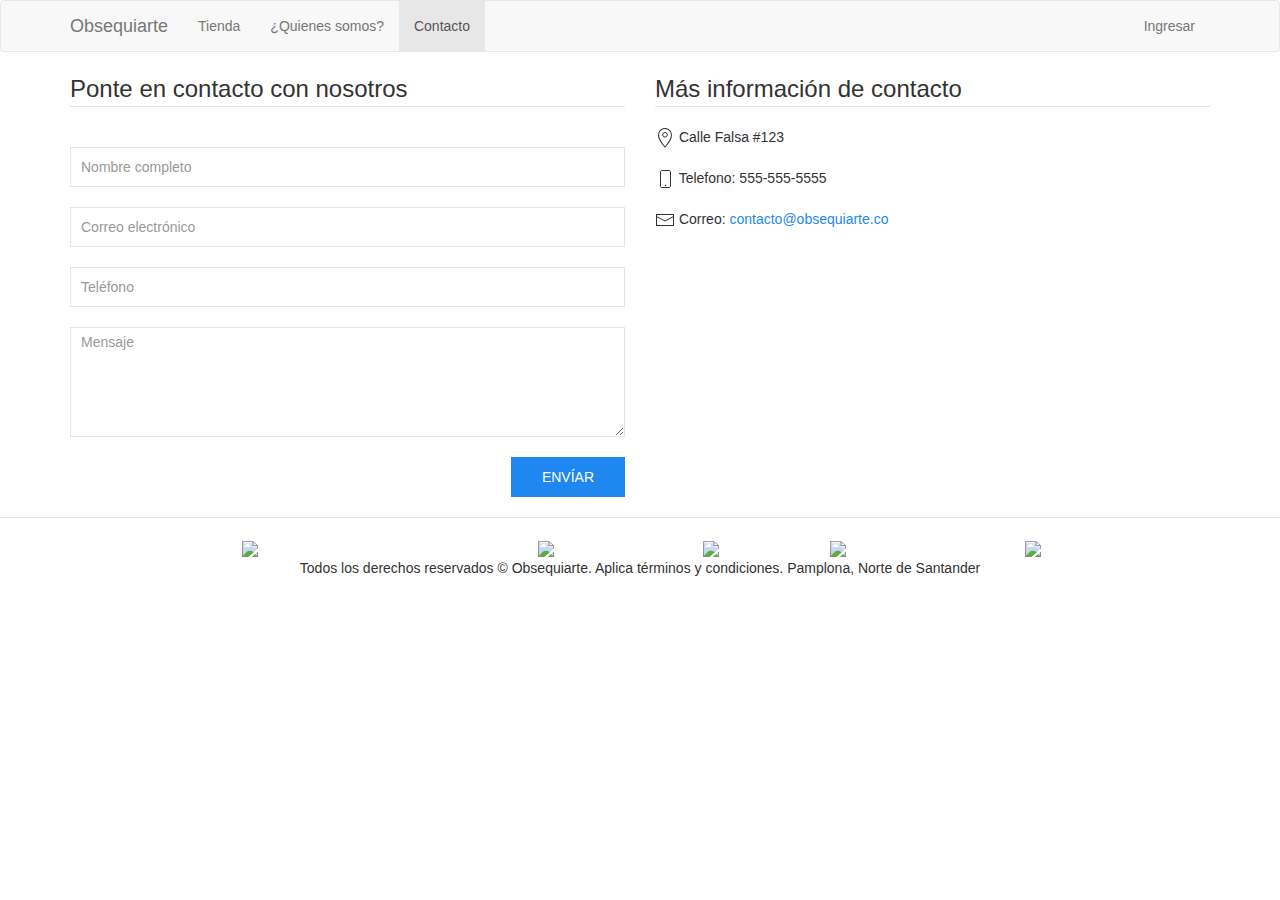
==== contacto.html @ edc38e98 "Contacto" ====
<!DOCTYPE html>
<html lang="en">

<head>
  <meta charset="UTF-8">
  <meta name="viewport" content="width=device-width, initial-scale=1.0">
  <meta http-equiv="X-UA-Compatible" content="ie=edge">

  <link rel="shortcut icon" href="https://www.obsequiarte.co/assets/favicon.ico">
  <link rel="stylesheet" href="assets/css/bootstrap.css">
  <link rel="stylesheet" href="assets/css/uikit.css">
  <link rel="stylesheet" href="assets/css/style.css">

  <title>Obsquiarte - Contacto</title>
</head>

<body>
  <nav class="navbar navbar-default">
    <div class="container">
      <!-- Brand and toggle get grouped for better mobile display -->
      <div class="navbar-header">
        <button type="button" class="navbar-toggle collapsed" data-toggle="collapse" data-target="#bs-example-navbar-collapse-1" aria-expanded="false">
          <span class="sr-only">Toggle navigation</span>
          <span class="icon-bar"></span>
          <span class="icon-bar"></span>
          <span class="icon-bar"></span>
        </button>
        <a class="navbar-brand enlace" href="index.html">Obsequiarte</a>
      </div>

      <!-- Collect the nav links, forms, and other content for toggling -->
      <div class="collapse navbar-collapse" id="bs-example-navbar-collapse-1">
        <ul class="nav navbar-nav">
          <li><a href="index.html" class="enlace">Tienda</a></li>
          <li><a href="info.html" class="enlace">¿Quienes somos?</a></li>
          <li class="active"><a href="#" class="enlace">Contacto<span class="sr-only">(current)</span></a></li>
        </ul>
        <ul class="nav navbar-nav navbar-right">
          <li><a href="#" class="enlace">Ingresar</a></li>
        </ul>
      </div>
      <!-- /.navbar-collapse -->
    </div>
    <!-- /.container-fluid -->
  </nav>

  <div class="container">
    <div class="row">
      <div class="col-md-6 col-xs-12">
        <form>
          <fieldset class="uk-fieldset">

          <legend class="uk-legend">Ponte en contacto con nosotros</legend>

          <div class="uk-margin">
            <input class="uk-input" type="text" placeholder="Nombre completo">
          </div>

          <div class="uk-margin">
            <input class="uk-input" type="email" placeholder="Correo electrónico">
          </div>

          <div class="uk-margin">
            <input class="uk-input" type="text" placeholder="Teléfono">
          </div>

          <div class="uk-margin">
            <textarea class="uk-textarea" rows="5" placeholder="Mensaje"></textarea>
          </div>

          <div class="uk-margin text-right">
            <a href="" class="uk-button uk-button-primary">Envíar</a>
          </div>

          </fieldset>
        </form>
      </div>
      <div class="col-md-6 col-xs-12">
        <legend class="uk-legend">Más información de contacto</legend>

        <div class="info-contacto">
          <span uk-icon="icon: location"></span> <span> Calle Falsa #123</span>
        </div>

        <br>

        <div class="info-contacto">
          <span uk-icon="icon: phone"></span> <span> Telefono: 555-555-5555</span>
        </div>

        <br>

        <div class="info-contacto">
          <span uk-icon="icon: mail"></span> <span> Correo: <a class="mailto-contact" href="mailto:contacto@obsequiarte.co?Subject=Contacto%20desde%20Obsequiarte" target="_blank" >contacto@obsequiarte.co</a></span>
        </div>
      </div>
    </div>
  </div>

  <div style="background-color: white">
  <hr>
    <div class="container">
      <footer>
        <div class="row">
          <div class="col-md-4 col-xs-12 text-center" style="margin-right: -45px;">
            <a href="http://www.mintic.gov.co" target="_blank"><img src="https://www.obsequiarte.co/assets/images/aliados/gobierno.png" style="height: 100px;"></a>
          </div>
          <div class="col-md-3 col-xs-12 text-center" style="margin-right: -30px;">
            <a href="http://www.codaltec.com" target="_blank"><img src="https://www.obsequiarte.co/assets/images/aliados/codaltecNew.png" style="height: 100px;"></a>
          </div>
          <div class="col-md-1 col-xs-12 text-center" style="margin-right: -20px;">
            <img src="https://www.obsequiarte.co/assets/images/aliados/aliadoNew.png" style="height: 100px;">
          </div>
          <div class="col-md-2 col-xs-12 text-center">
            <a href="http://www.cccucuta.org.co" target="_blank"><img src="https://www.obsequiarte.co/assets/images/aliados/camaraNew.png" style="height: 100px;"></a>
          </div>
          <div class="col-md-2 col-xs-12 text-center">
            <a href="http://www.ufps.edu.co" target="_blank"><img src="https://www.obsequiarte.co/assets/images/aliados/ufpsNew.png" style="height: 100px;"></a>
          </div>
        </div>

        <div class="row text-center">
          Todos los derechos reservados © Obsequiarte.  Aplica términos y condiciones.  Pamplona, Norte de Santander
        </div>
      </footer>
    </div>
  </div>

  <script src="assets/js/jquery.js"></script>
  <script src="assets/js/bootstrap.js"></script>
  <script src="assets/js/uikit.js"></script>
  <script src="assets/js/uikit-icons.js"></script>
</body>

</html>
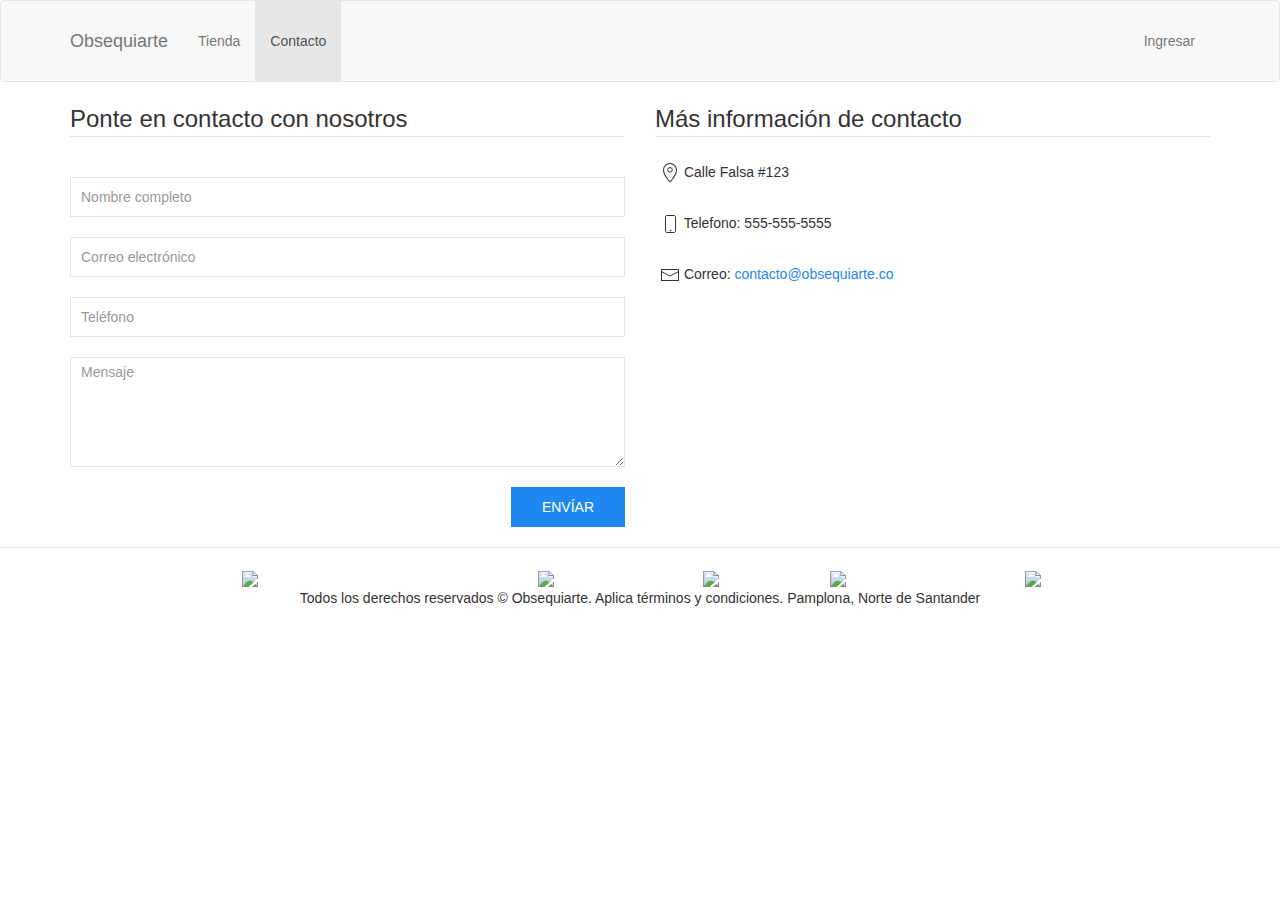
==== commit 8b9be4ee: "Cards de detalles" ====
--- a/contacto.html
+++ b/contacto.html
@@ -32,11 +32,10 @@
       <div class="collapse navbar-collapse" id="bs-example-navbar-collapse-1">
         <ul class="nav navbar-nav">
           <li><a href="index.html" class="enlace">Tienda</a></li>
-          <li><a href="info.html" class="enlace">¿Quienes somos?</a></li>
           <li class="active"><a href="#" class="enlace">Contacto<span class="sr-only">(current)</span></a></li>
         </ul>
         <ul class="nav navbar-nav navbar-right">
-          <li><a href="#" class="enlace">Ingresar</a></li>
+          <li><a href="ingreso.html" class="enlace">Ingresar</a></li>
         </ul>
       </div>
       <!-- /.navbar-collapse -->
--- a/assets/css/style.css
+++ b/assets/css/style.css
@@ -1,3 +1,21 @@
-.navbar-obsequiarte {
-    line-height: 40px;
-}+@media only screen and (min-width: 767px) {
+    .enlace {
+        line-height: 50px !important;
+    }
+}
+
+.info-contacto {
+    padding: 5px;
+}
+
+a {
+    text-decoration: none !important;
+}
+
+.tienda {
+    padding: 30px 0;
+}
+
+.uk-card-body {
+    padding: 15px 15px !important;
+}
